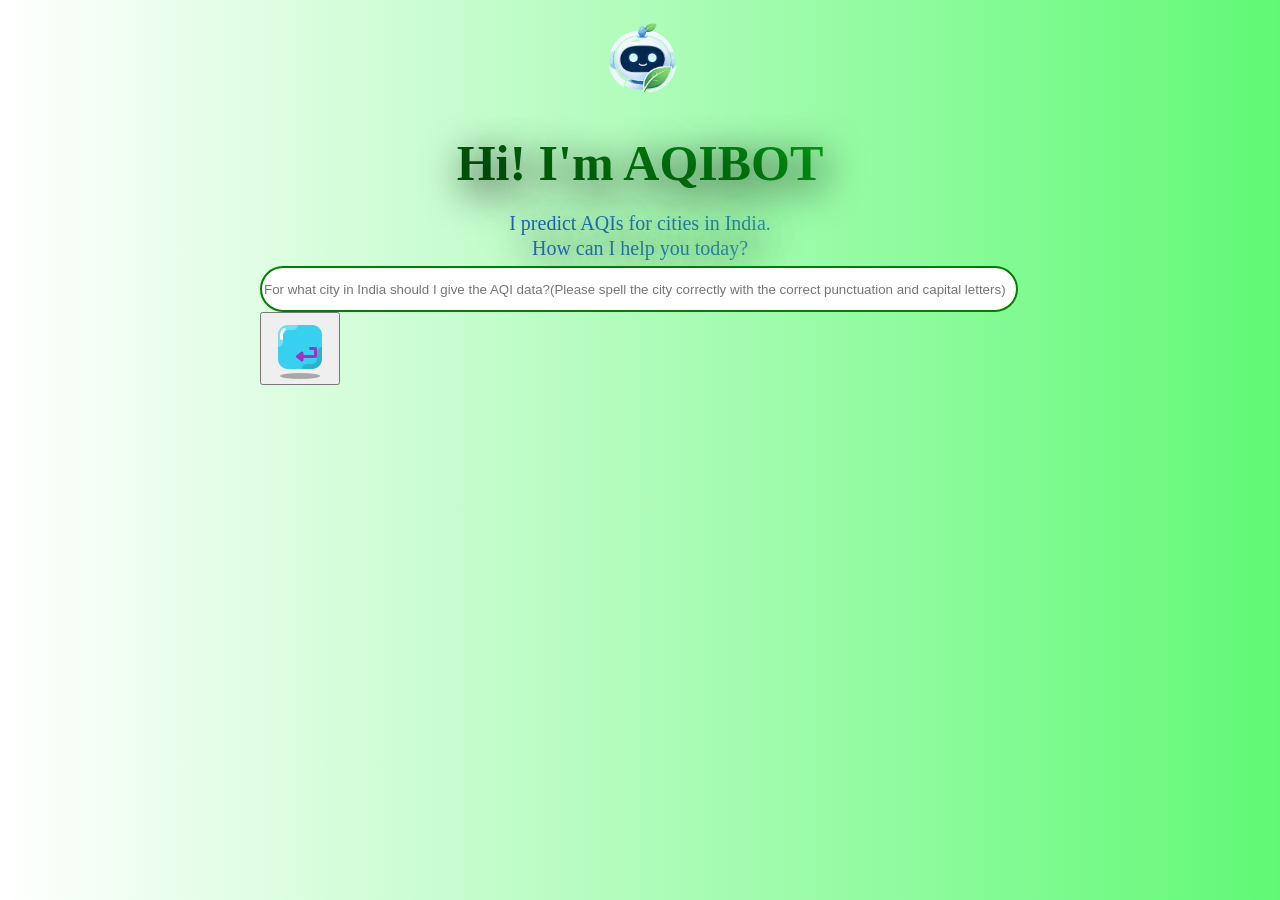
==== index.html @ 9c707c7e "Renamed the HTML file!" ====
<!DOCTYPE html>
<html>
<head>
    <link rel="shortcut icon" href="https://img.icons8.com/?size=100&id=C1OCwIwaZCVt&format=png&color=000000" type="image/x-icon">
    <link rel="stylesheet" href="aqibot.css">
    <title>AQIBOT</title>
</head>
<body>
    <div id="main-structure">
        <img src="aqibot-sympol.png" alt="symbol" id="aisymbol">
        <h1 id="welcome">Hi! I'm AQIBOT</h1>
        <br>
        <p id="description">I predict AQIs for cities in India.</p>
        <p id="description2">How can I help you today?</p>
    </div>
    <div id="search-container">
        <input type="text" id="searchbar" placeholder="For what city in India should I give the AQI data?(Please spell the city correctly with the correct punctuation and capital letters)">
        <button id="button" onclick="enter()">
            <img src="enter.png" alt="enter">
        </button>
    </div>
<script src="aqibot.js"></script>
</body>
</html>
---- aqibot.css ----
@keyframes slideUp{
    from{opacity:0;transform:translateY(40px)}
    to{opacity:1;transform:translateY(0)}
}
@property --gradient-angle {
    syntax: '<angle>';
    initial-value: 90deg;
    inherits: false;
}
@keyframes rotateGradient {
    0% { --gradient-angle: 90deg; }
    100% { --gradient-angle: 450deg; } 
}
#welcome {
    animation: 
        slideUp .9s cubic-bezier(.16,1,.3,1) .5s both,
        rotateGradient 4s linear infinite;
    
    font-size: 50px;
    font-weight: bold;
    background: linear-gradient(var(--gradient-angle), #000000, #00ff22);
    -webkit-background-clip: text;
    background-clip: text;
    -webkit-text-fill-color: transparent;
    color: transparent; 
    text-align: center;
    margin-top: 1px;
    margin-bottom: 1px;
    text-shadow: 5px 10px 40px black;
}
#aisymbol {
    display: block;   
    margin: 0 auto;  
    width: 200px;
    height: auto;
    animation: slideUp .9s cubic-bezier(.16,1,.3,1) .10s both;
}
#description,#description2 {
    animation: 
        slideUp .9s cubic-bezier(.16,1,.3,1) .40s both,
        rotateGradient 4s linear infinite;
    text-align: center;
    font-size: 20px;
    margin: 2px;
    margin-top: 1px;
    background: linear-gradient(var(--gradient-angle), #0400ff, #52ff63);
    -webkit-background-clip: text;
    background-clip: text;
    -webkit-text-fill-color: transparent;
    color: transparent; 
    text-shadow: 5px 10px 40px black;
}
body{
    background: linear-gradient(var(--gradient-angle), #ffffff, #60f975);
    animation: rotateGradient 4s linear infinite;
    background-attachment: fixed;
    background-repeat: no-repeat; 
}
html, body {
    height: 100%;
    margin: 0;
    padding: 0;
}
#searchbar {
    width: 750px;
    height: 40px;
    margin-top: 4px;
    border-radius: 25px;
    border: 2px solid green;
    background: white;
    position: relative;
    z-index: 1;
    animation: slideUp .9s cubic-bezier(.16,1,.3,1) .50s both;
    overflow: visible;
}

#search-container {
    position: relative;
    display: block;
    width: 760px;
    height: 50px;
    margin: 0 auto;
}

#searchbar {
    /* no changes to your existing rule, just needs this for the pseudo-element to sit correctly */
    overflow: visible;
}

#search-container::before {
    content: "";
    position: absolute;
    inset: -3px;
    border-radius: 27px;
    background: conic-gradient(
        from var(--gradient-angle),
        #4294DB,
        #DDECF9,
        #03274B,
        #56B25E
    );
    z-index: -1;
    opacity: 0;
    transition: opacity .3s ease;
    animation: rotateGradient 3s linear infinite;
}

#search-container:has(#searchbar:hover)::before,
#search-container:has(#searchbar:focus)::before {
    opacity: 1;
}
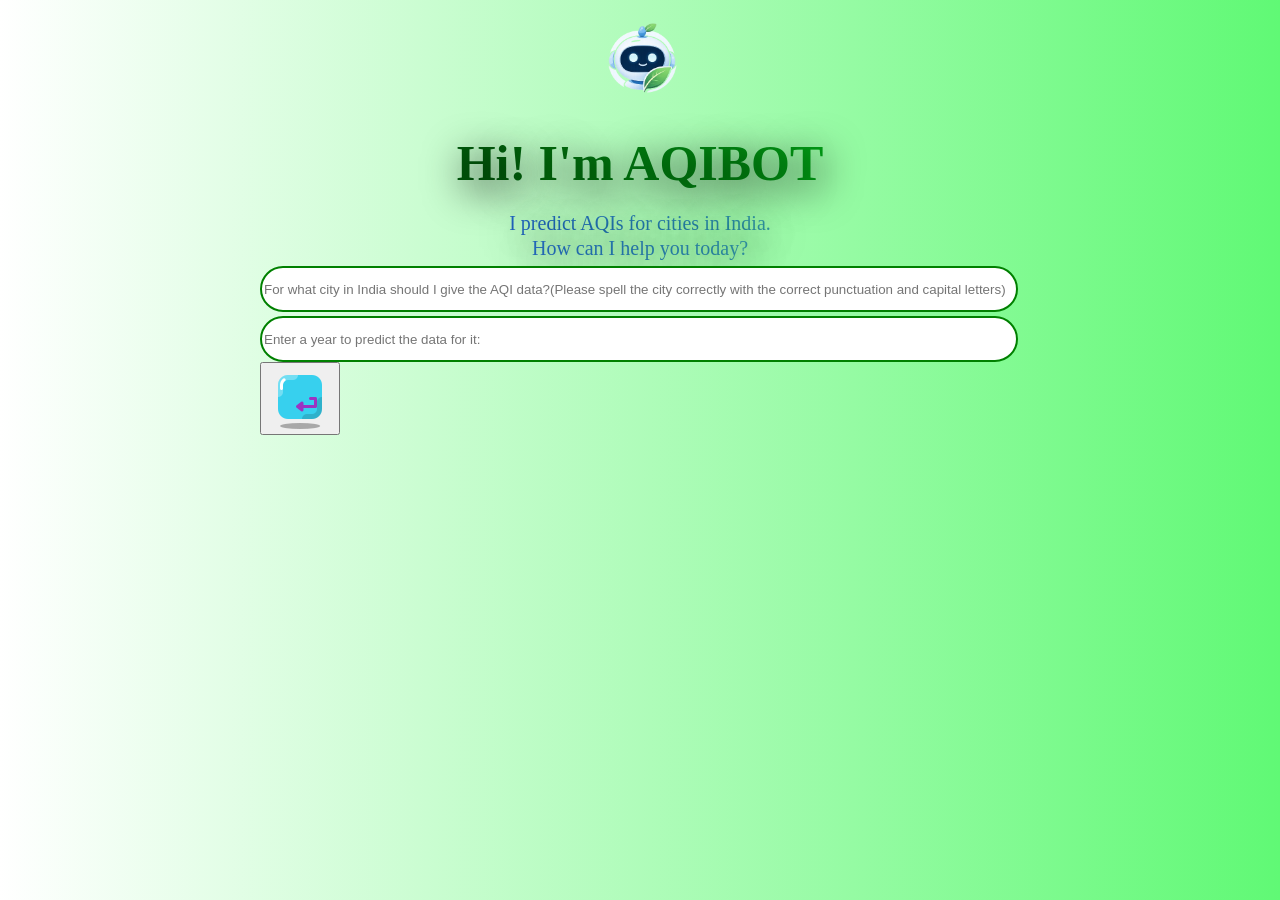
==== commit 56d8f45d: "Added more searchbar logic!" ====
--- a/index.html
+++ b/index.html
@@ -15,10 +15,13 @@
     </div>
     <div id="search-container">
         <input type="text" id="searchbar" placeholder="For what city in India should I give the AQI data?(Please spell the city correctly with the correct punctuation and capital letters)">
+        </button>
+        <input type="text" id="searchbar" placeholder="Enter a year to predict the data for it:">
         <button id="button" onclick="enter()">
             <img src="enter.png" alt="enter">
         </button>
     </div>
+    <p id="result"></p>
 <script src="aqibot.js"></script>
 </body>
 </html>
